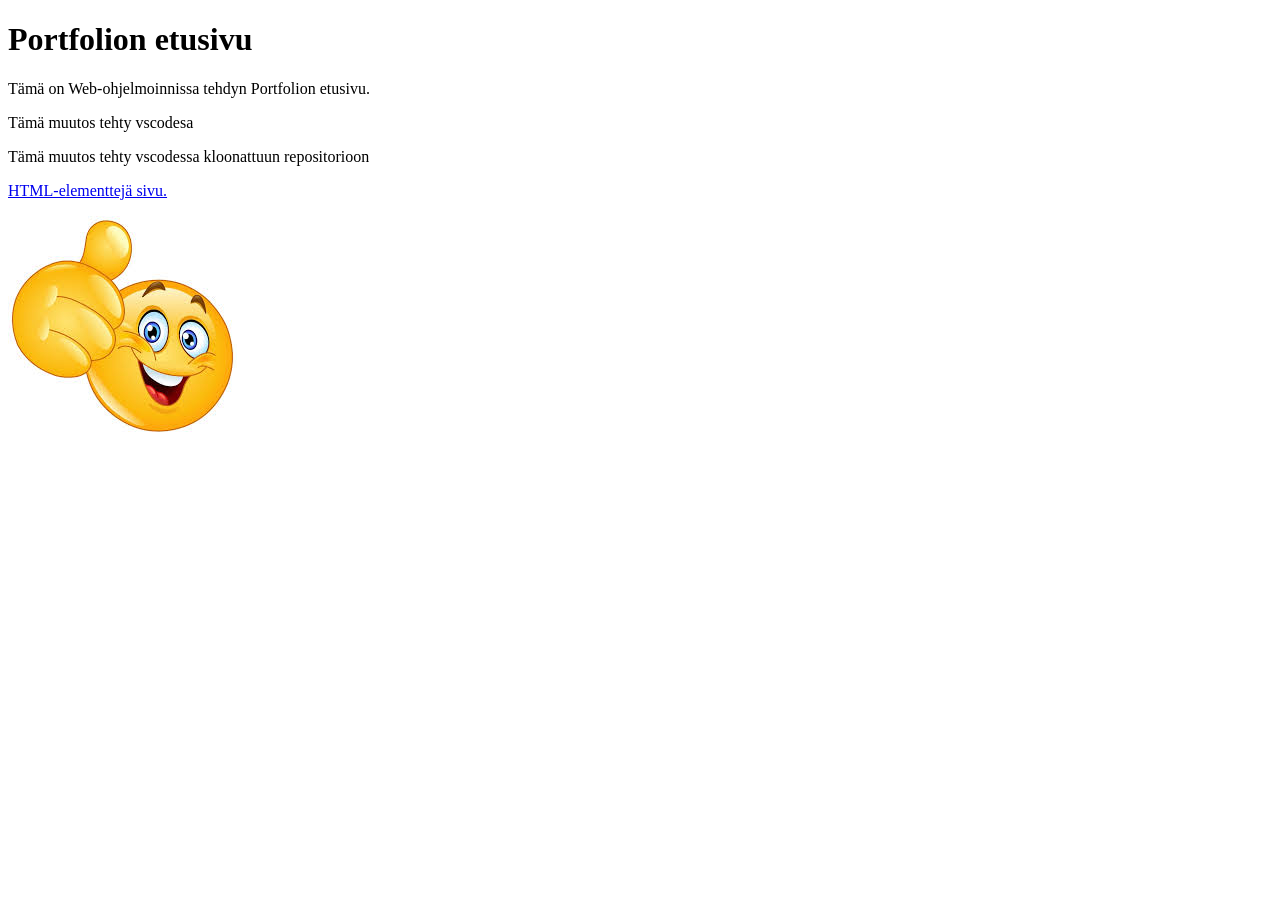
==== index.html @ 276b4afc "elementteihin ja indexiin tehty muutokset, jotta sivujen välillä pääsee kulkemaan." ====
<!DOCTYPE html>
<html lang="fi">
<head>
    <meta charset="UTF-8">
    <meta name="viewport" content="width=device-width, initial-scale=1.0">
    <title>Portfolio</title>
</head>
<body>
    <h1>Portfolion etusivu</h1>
    <p>Tämä on Web-ohjelmoinnissa tehdyn Portfolion etusivu.</p>
    <p>Tämä muutos tehty vscodesa</p>
    <p>Tämä muutos tehty vscodessa kloonattuun repositorioon</p>
    <p><a href="elementtejä.html">HTML-elementtejä sivu.</a></p>
    <img src="kuva1.jpg" alt="jees">
</body>
</html>
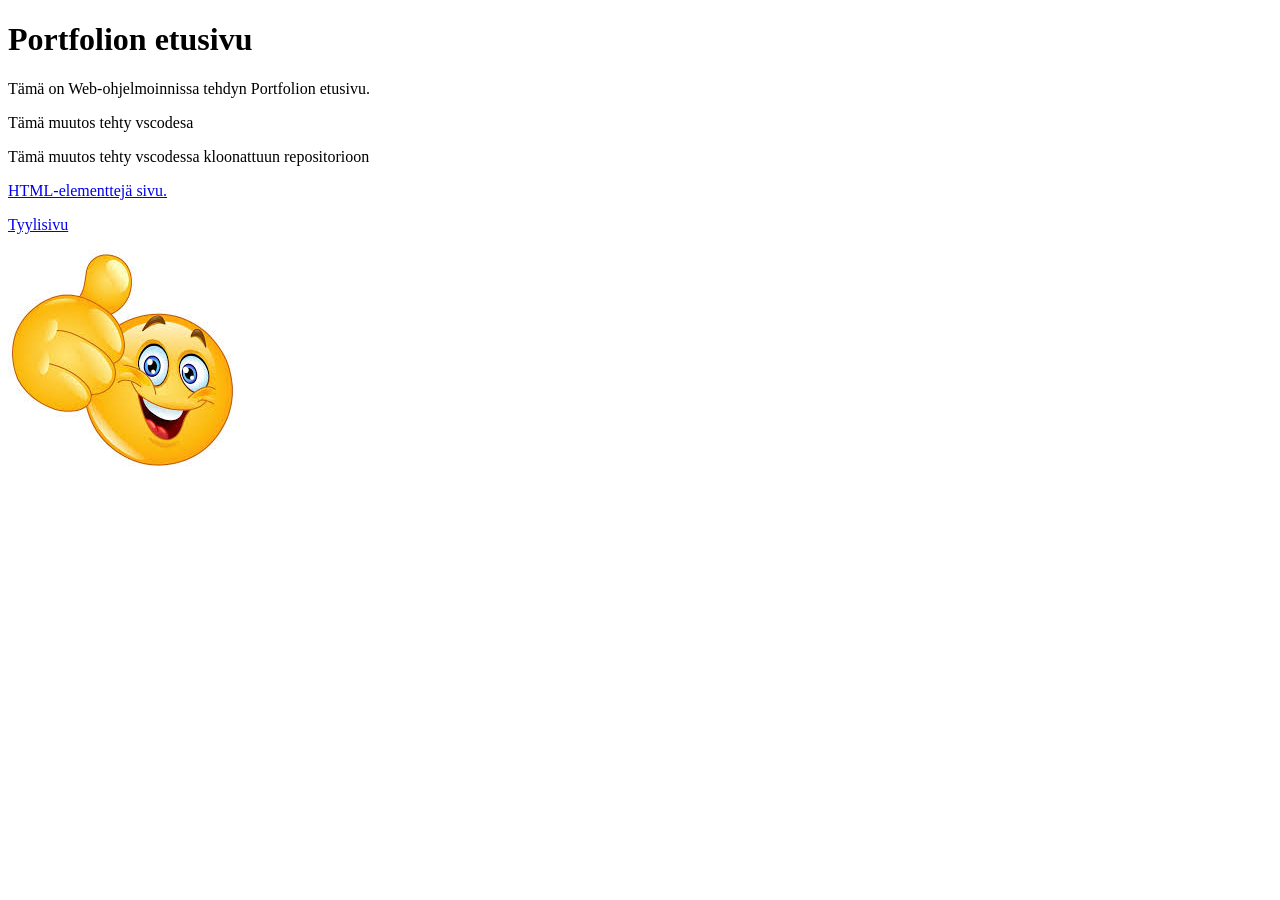
==== commit cf294b7f: "lisätty tyylisivu, sekä sen css koodi, pieniä muutoksia indexiin ja elementtisivuun." ====
--- a/index.html
+++ b/index.html
@@ -11,6 +11,7 @@
     <p>Tämä muutos tehty vscodesa</p>
     <p>Tämä muutos tehty vscodessa kloonattuun repositorioon</p>
     <p><a href="elementtejä.html">HTML-elementtejä sivu.</a></p>
+    <p><a href="tyylisivuista.html">Tyylisivu</a></p>
     <img src="kuva1.jpg" alt="jees">
 </body>
 </html>
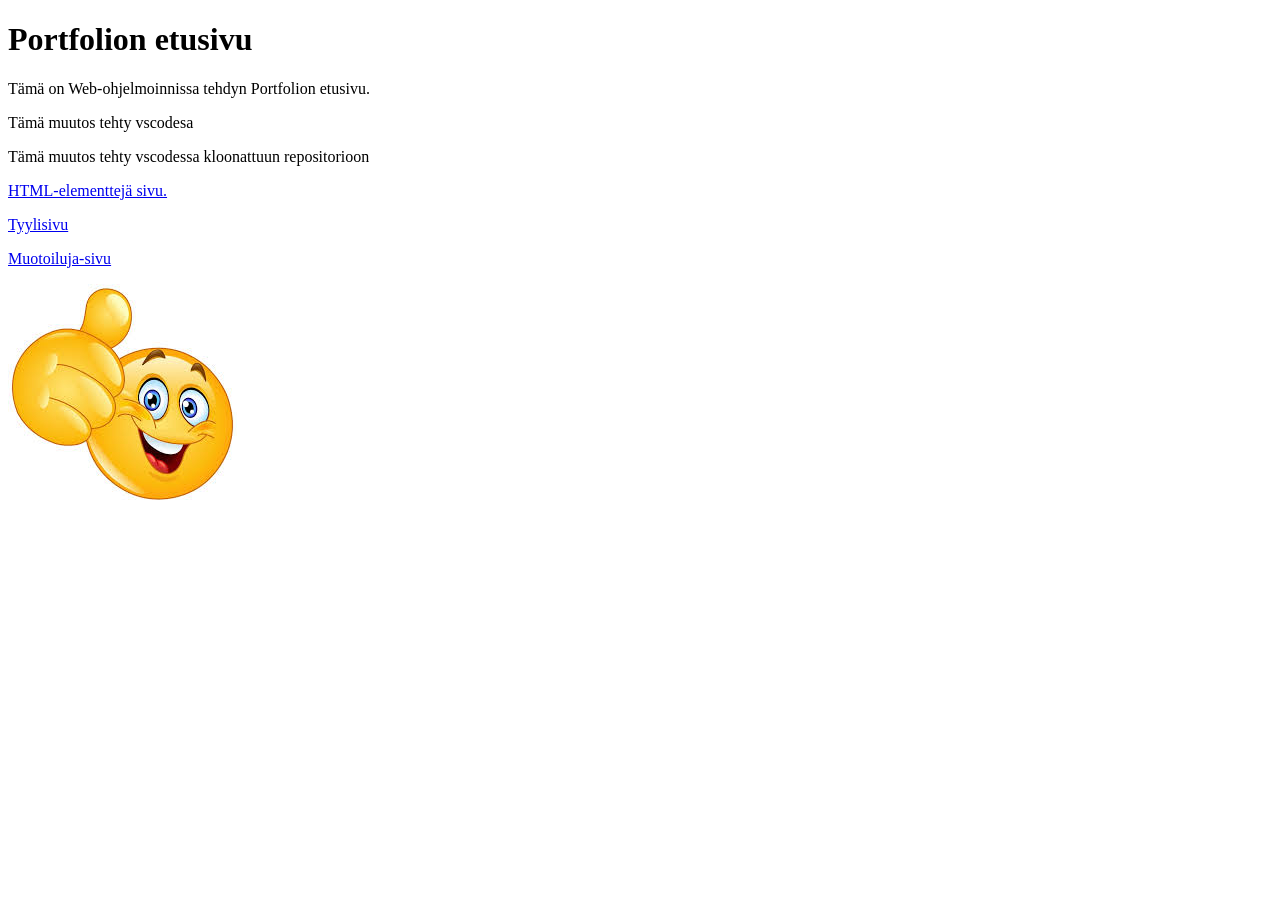
==== commit 8b89d9a7: "lisätty tehtävän 4 muotoilusivu" ====
--- a/index.html
+++ b/index.html
@@ -12,6 +12,7 @@
     <p>Tämä muutos tehty vscodessa kloonattuun repositorioon</p>
     <p><a href="elementtejä.html">HTML-elementtejä sivu.</a></p>
     <p><a href="tyylisivuista.html">Tyylisivu</a></p>
+    <p><a href="muotoiluja.html">Muotoiluja-sivu</a></p>
     <img src="kuva1.jpg" alt="jees">
 </body>
 </html>
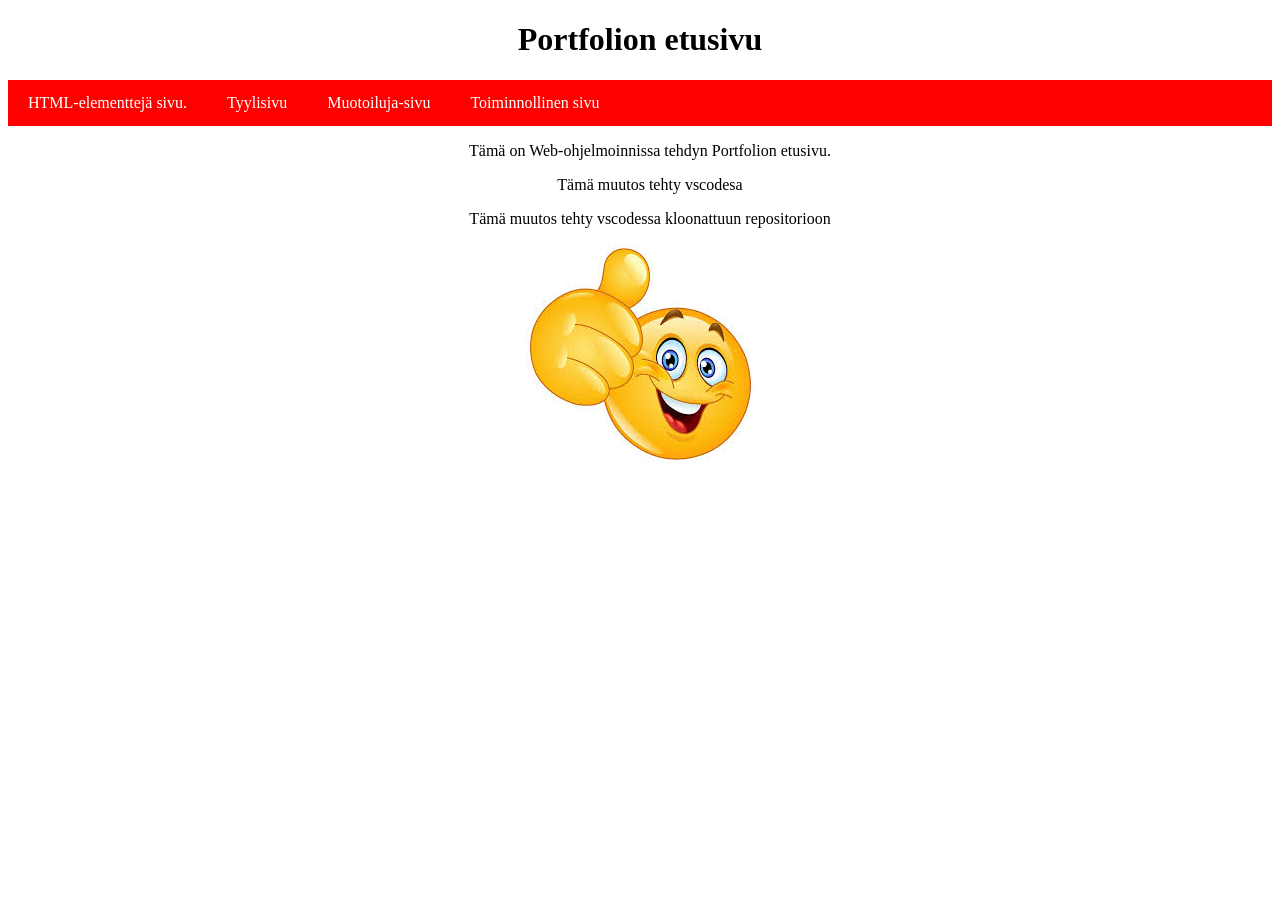
==== commit 933ba46e: "lisättynä valmiiksi jo toiminnallisen sivun koodi, jota alan työstämää, sekä nyt tyyliä yritetty yhd" ====
--- a/index.html
+++ b/index.html
@@ -1,18 +1,32 @@
 <!DOCTYPE html>
 <html lang="fi">
 <head>
+    <link rel="stylesheet" href="tyylit_index.css">
     <meta charset="UTF-8">
     <meta name="viewport" content="width=device-width, initial-scale=1.0">
     <title>Portfolio</title>
 </head>
 <body>
-    <h1>Portfolion etusivu</h1>
-    <p>Tämä on Web-ohjelmoinnissa tehdyn Portfolion etusivu.</p>
-    <p>Tämä muutos tehty vscodesa</p>
-    <p>Tämä muutos tehty vscodessa kloonattuun repositorioon</p>
-    <p><a href="elementtejä.html">HTML-elementtejä sivu.</a></p>
-    <p><a href="tyylisivuista.html">Tyylisivu</a></p>
-    <p><a href="muotoiluja.html">Muotoiluja-sivu</a></p>
-    <img src="kuva1.jpg" alt="jees">
+
+    <div class="otsikko">
+        <h1>Portfolion etusivu</h1>
+    </div>
+
+    <div class="navbar">
+        <a href="elementtejä.html">HTML-elementtejä sivu.</a>
+        <a href="tyylisivuista.html">Tyylisivu</a>
+        <a href="muotoiluja.html">Muotoiluja-sivu</a>
+        <a href="toiminnollinen.html">Toiminnollinen sivu</a>
+    </div>
+
+    <div class="tekstit">
+        <p>Tämä on Web-ohjelmoinnissa tehdyn Portfolion etusivu.</p>
+        <p>Tämä muutos tehty vscodesa</p>
+        <p>Tämä muutos tehty vscodessa kloonattuun repositorioon</p>
+    </div>
+   
+    <div class="kuva">
+        <img src="kuva1.jpg" alt="jees">
+    </div>
 </body>
 </html>
--- a/tyylit_index.css
+++ b/tyylit_index.css
@@ -0,0 +1,30 @@
+.navbar {
+  display: flex;
+  background-color: red;
+}
+
+.navbar a {
+  color: white;
+  padding: 14px 20px;
+  text-decoration: none;
+  text-align: center;
+}
+
+.navbar a:hover {
+  background-color: white;
+  color: red;
+}
+
+.tekstit {
+    padding-left: 20px;
+    text-align: center;
+}
+
+.kuva {
+    display: flex;
+    justify-content: center;
+}
+
+.otsikko {
+    text-align: center;
+}
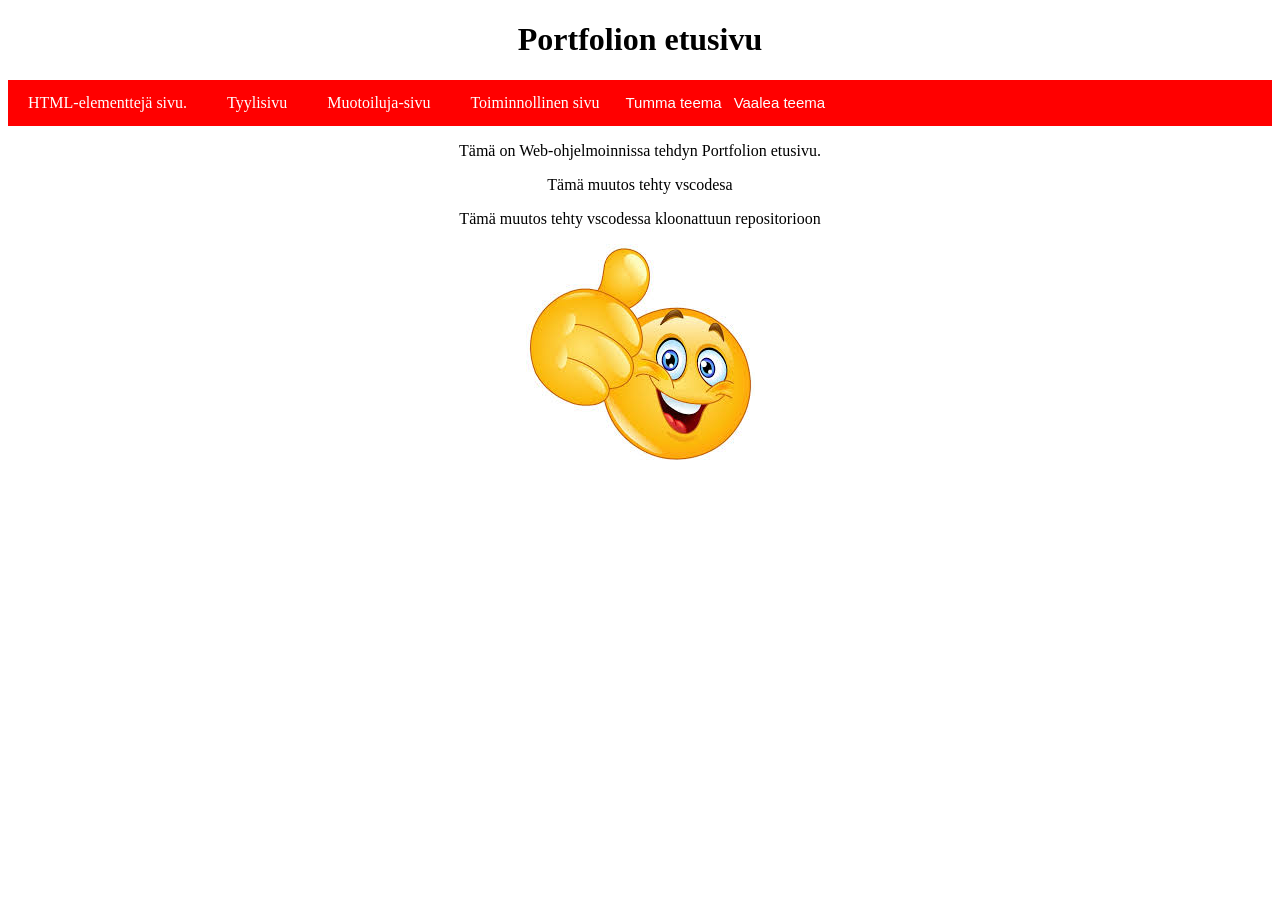
==== commit c8501fb7: "Nyt sivuille asetettu napit tummaan ja vaaleaan teemaan, ja sivut nyt muistavat viimeksi asetetun te" ====
--- a/index.html
+++ b/index.html
@@ -5,8 +5,11 @@
     <meta charset="UTF-8">
     <meta name="viewport" content="width=device-width, initial-scale=1.0">
     <title>Portfolio</title>
+    
 </head>
 <body>
+
+
 
     <div class="otsikko">
         <h1>Portfolion etusivu</h1>
@@ -17,6 +20,8 @@
         <a href="tyylisivuista.html">Tyylisivu</a>
         <a href="muotoiluja.html">Muotoiluja-sivu</a>
         <a href="toiminnollinen.html">Toiminnollinen sivu</a>
+        <button class="button" onclick="tumma()">Tumma teema</button>
+        <button class="button" onclick="vaalea()">Vaalea teema</button>
     </div>
 
     <div class="tekstit">
@@ -28,5 +33,29 @@
     <div class="kuva">
         <img src="kuva1.jpg" alt="jees">
     </div>
+
+    <script>
+        function vaalea() {
+            document.body.classList.remove('tumma');
+            document.body.classList.add('vaalea');
+            localStorage.setItem('theme', 'vaalea');
+        }
+
+        function tumma() {
+            document.body.classList.remove('vaalea');
+            document.body.classList.add('tumma');
+            localStorage.setItem('theme', 'tumma');
+        }
+        window.onload = function() {
+            const theme = localStorage.getItem('theme');
+            if (theme) {
+                document.body.classList.add(theme);
+            } else {
+                document.body.classList.add('vaalea');
+            }
+        }
+    </script>
+    
+    
 </body>
 </html>
--- a/tyylit_index.css
+++ b/tyylit_index.css
@@ -16,7 +16,6 @@
 }
 
 .tekstit {
-    padding-left: 20px;
     text-align: center;
 }
 
@@ -27,4 +26,26 @@
 
 .otsikko {
     text-align: center;
+}
+
+body.vaalea {
+    background-color: white;
+    color: black;
+}
+
+body.tumma {
+    background-color: black;
+    color: white;
+}
+
+.button {
+    color: white;
+    background-color: red;
+    border: 0cap;
+    font-size: 15px;
+}
+
+.button:hover {
+    background-color: white;
+    color: red;
 }
